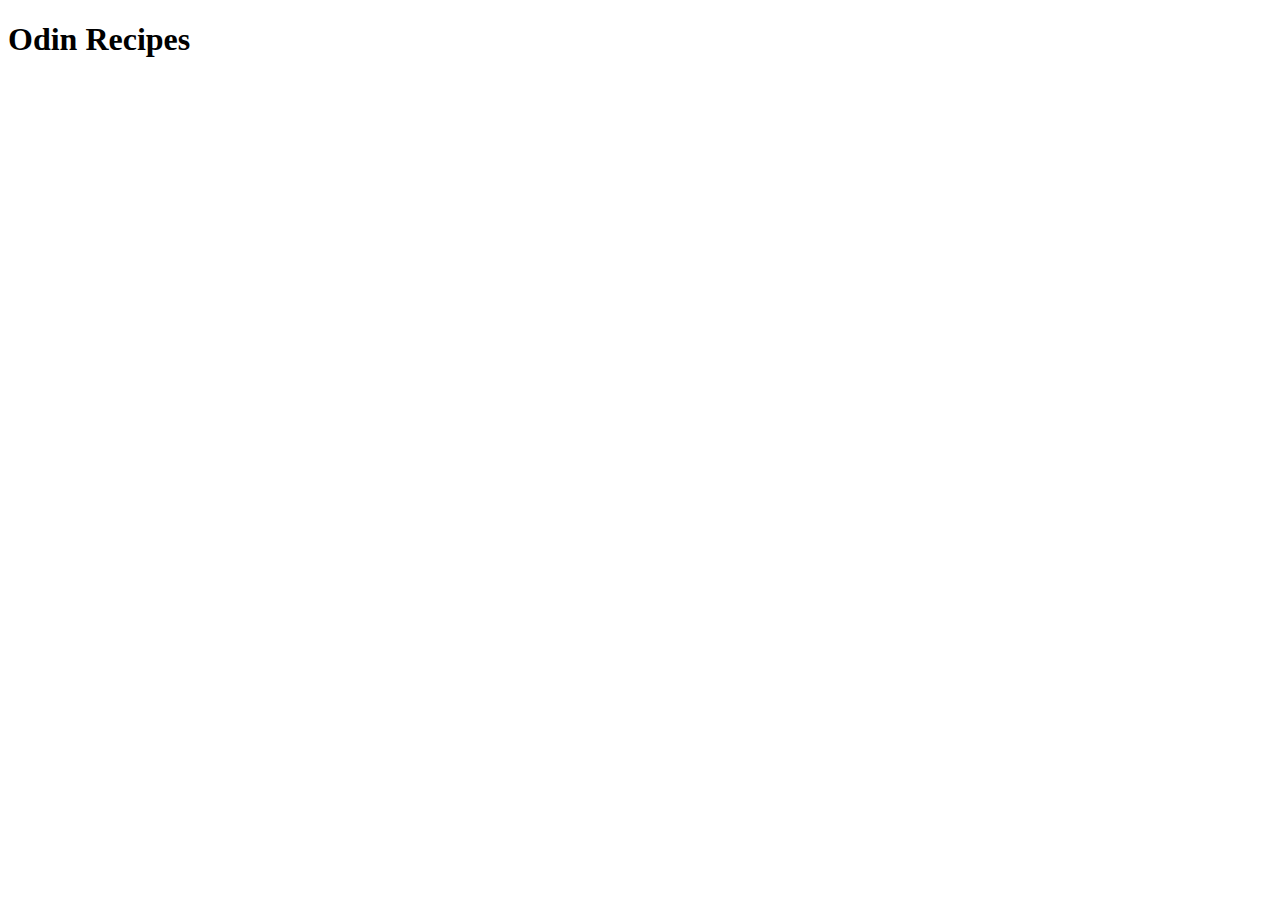
==== index.html @ 76fa9605 "Create index.html with header" ====
<!DOCTYPE html>
<html lang="en">
<head>
    <meta charset="UTF-8">
    <meta http-equiv="X-UA-Compatible" content="IE=edge">
    <meta name="viewport" content="width=device-width, initial-scale=1.0">
    <title>Document</title>
</head>
<body>
    <h1>Odin Recipes</h1>
</body>
</html>
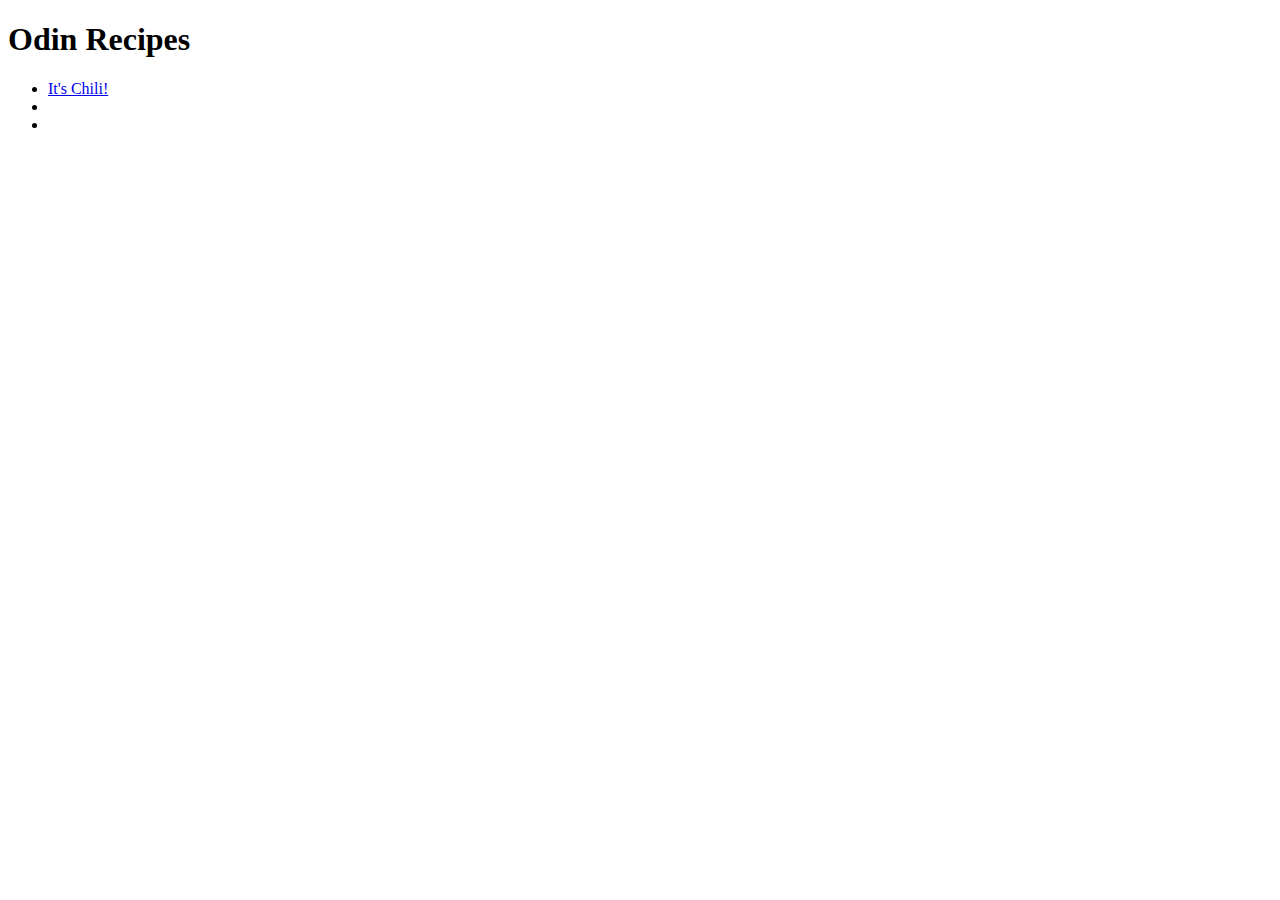
==== commit 93e1c619: "Add list of recipes links" ====
--- a/index.html
+++ b/index.html
@@ -8,5 +8,10 @@
 </head>
 <body>
     <h1>Odin Recipes</h1>
+    <ul>
+        <li><a href="recipes/Chili.html">It's Chili!</a></li>
+        <li></li>
+        <li></li>
+    </ul>
 </body>
 </html>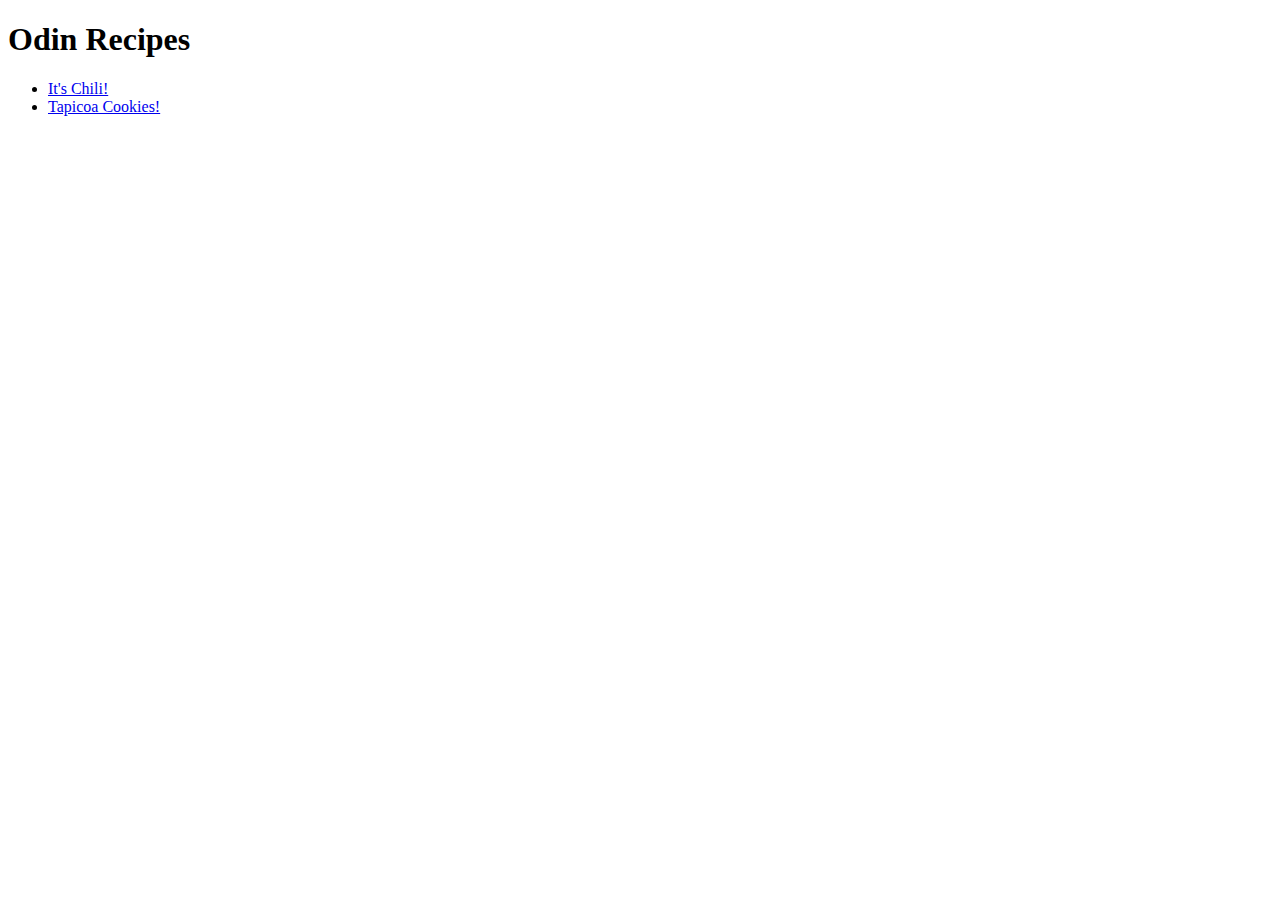
==== commit 8a64144d: "Add Tapioca link" ====
--- a/index.html
+++ b/index.html
@@ -9,9 +9,8 @@
 <body>
     <h1>Odin Recipes</h1>
     <ul>
-        <li><a href="recipes/Chili.html">It's Chili!</a></li>
-        <li></li>
-        <li></li>
+        <li><a href="recipes/chili.html">It's Chili!</a></li>
+        <li><a href="recipes/tapioca.html">Tapicoa Cookies!</a></li>
     </ul>
 </body>
 </html>